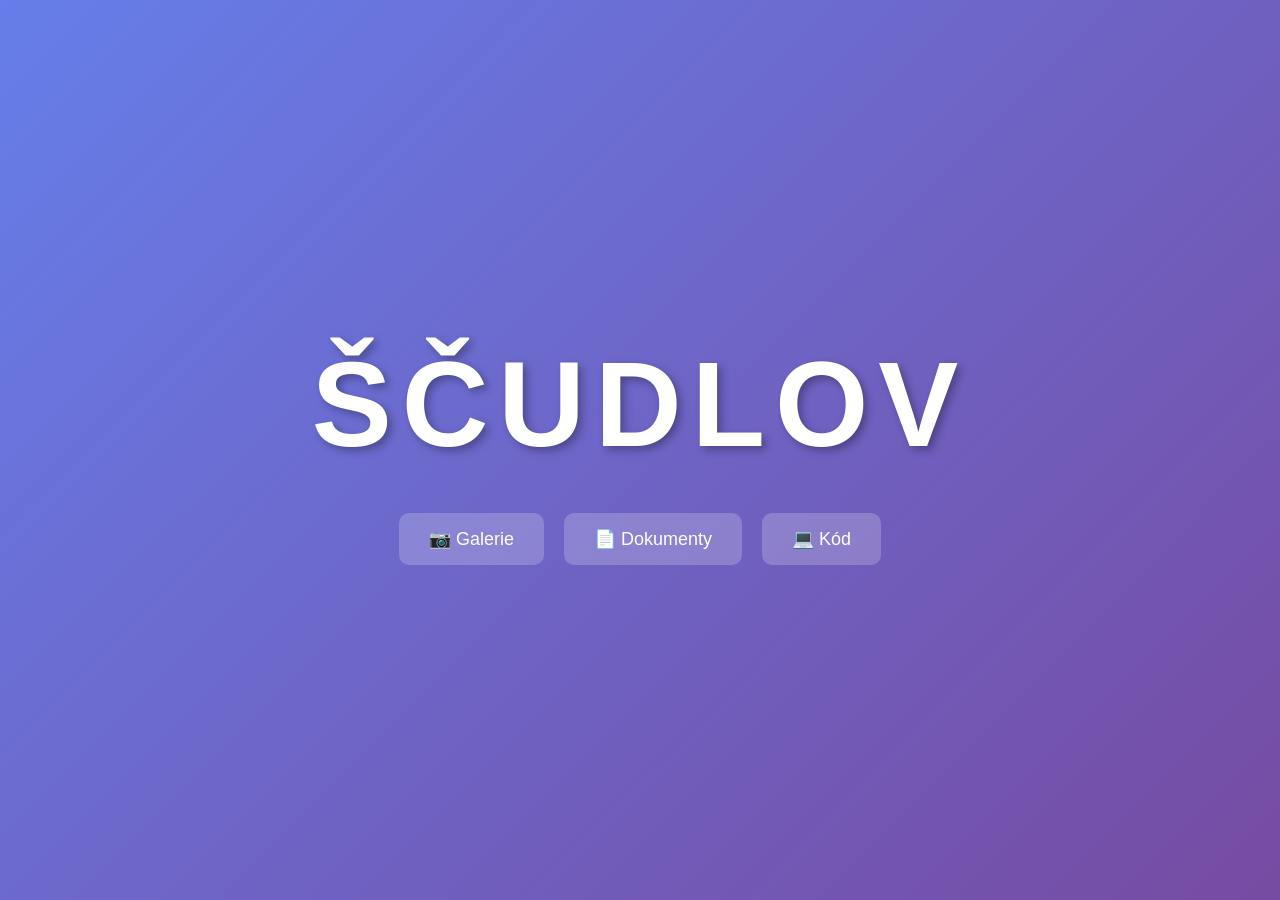
==== scudlov.html @ 750365f6 "Add SCUDLOV page" ====
<!DOCTYPE html>
<html lang="cs">
<head>
    <meta charset="UTF-8">
    <meta name="viewport" content="width=device-width, initial-scale=1.0">
    <title>ŠČUDLOV</title>
    <style>
        * {
            margin: 0;
            padding: 0;
            box-sizing: border-box;
        }
        body {
            font-family: 'Segoe UI', Tahoma, Geneva, Verdana, sans-serif;
            background: linear-gradient(135deg, #667eea 0%, #764ba2 100%);
            min-height: 100vh;
            display: flex;
            flex-direction: column;
            align-items: center;
            justify-content: center;
            color: white;
        }
        .main-title {
            font-size: 120px;
            font-weight: bold;
            text-shadow: 4px 4px 8px rgba(0,0,0,0.3);
            margin-bottom: 40px;
            text-align: center;
            letter-spacing: 10px;
        }
        nav {
            display: flex;
            gap: 20px;
            flex-wrap: wrap;
            justify-content: center;
        }
        nav a {
            color: white;
            text-decoration: none;
            padding: 15px 30px;
            background: rgba(255,255,255,0.2);
            border-radius: 10px;
            transition: all 0.3s ease;
            font-size: 18px;
        }
        nav a:hover {
            background: rgba(255,255,255,0.4);
            transform: translateY(-3px);
        }
    </style>
</head>
<body>
    <h1 class="main-title">ŠČUDLOV</h1>
    <nav>
        <a href="#galerie">📷 Galerie</a>
        <a href="#dokumenty">📄 Dokumenty</a>
        <a href="kod.html">💻 Kód</a>
    </nav>
</body>
</html>
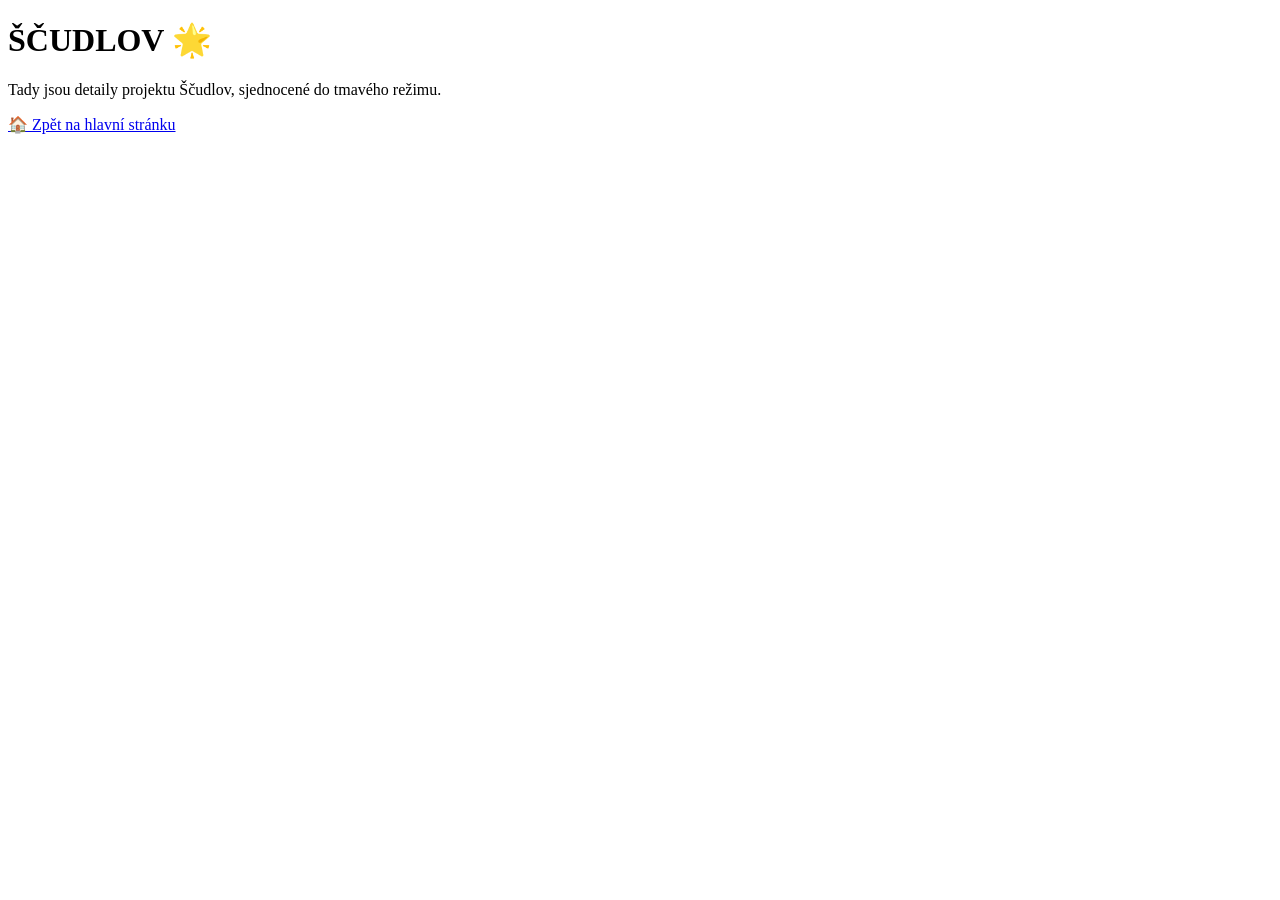
==== commit 1ab285ce: "Sjednoceni stylu pro scudlov.html" ====
--- a/scudlov.html
+++ b/scudlov.html
@@ -2,59 +2,14 @@
 <html lang="cs">
 <head>
     <meta charset="UTF-8">
-    <meta name="viewport" content="width=device-width, initial-scale=1.0">
-    <title>ŠČUDLOV</title>
-    <style>
-        * {
-            margin: 0;
-            padding: 0;
-            box-sizing: border-box;
-        }
-        body {
-            font-family: 'Segoe UI', Tahoma, Geneva, Verdana, sans-serif;
-            background: linear-gradient(135deg, #667eea 0%, #764ba2 100%);
-            min-height: 100vh;
-            display: flex;
-            flex-direction: column;
-            align-items: center;
-            justify-content: center;
-            color: white;
-        }
-        .main-title {
-            font-size: 120px;
-            font-weight: bold;
-            text-shadow: 4px 4px 8px rgba(0,0,0,0.3);
-            margin-bottom: 40px;
-            text-align: center;
-            letter-spacing: 10px;
-        }
-        nav {
-            display: flex;
-            gap: 20px;
-            flex-wrap: wrap;
-            justify-content: center;
-        }
-        nav a {
-            color: white;
-            text-decoration: none;
-            padding: 15px 30px;
-            background: rgba(255,255,255,0.2);
-            border-radius: 10px;
-            transition: all 0.3s ease;
-            font-size: 18px;
-        }
-        nav a:hover {
-            background: rgba(255,255,255,0.4);
-            transform: translateY(-3px);
-        }
-    </style>
+    <title>ŠČUDLOV - Detaily</title>
+    <link rel="stylesheet" href="style.css">
 </head>
 <body>
-    <h1 class="main-title">ŠČUDLOV</h1>
+    <h1>ŠČUDLOV 🌟</h1>
+    <p>Tady jsou detaily projektu Ščudlov, sjednocené do tmavého režimu.</p>
     <nav>
-        <a href="#galerie">📷 Galerie</a>
-        <a href="#dokumenty">📄 Dokumenty</a>
-        <a href="kod.html">💻 Kód</a>
+        <a href="index.html">🏠 Zpět na hlavní stránku</a>
     </nav>
 </body>
 </html>
--- a/style.css
+++ b/style.css
@@ -0,0 +1,30 @@
+.hero {
+  position: relative;
+  height: 100vh;
+  overflow: hidden;
+}
+
+.hero-img {
+  width: 100%;
+  height: 100%;
+  object-fit: cover;
+}
+
+.hero-overlay {
+  position: absolute;
+  top: 50%;
+  left: 50%;
+  transform: translate(-50%, -50%);
+  
+  text-align: center;
+  color: white;
+
+  background: rgba(0,0,0,0.4);
+  padding: 40px;
+  border-radius: 10px;
+}
+
+.hero-overlay h1 {
+  font-size: 48px;
+  margin-bottom: 20px;
+}
